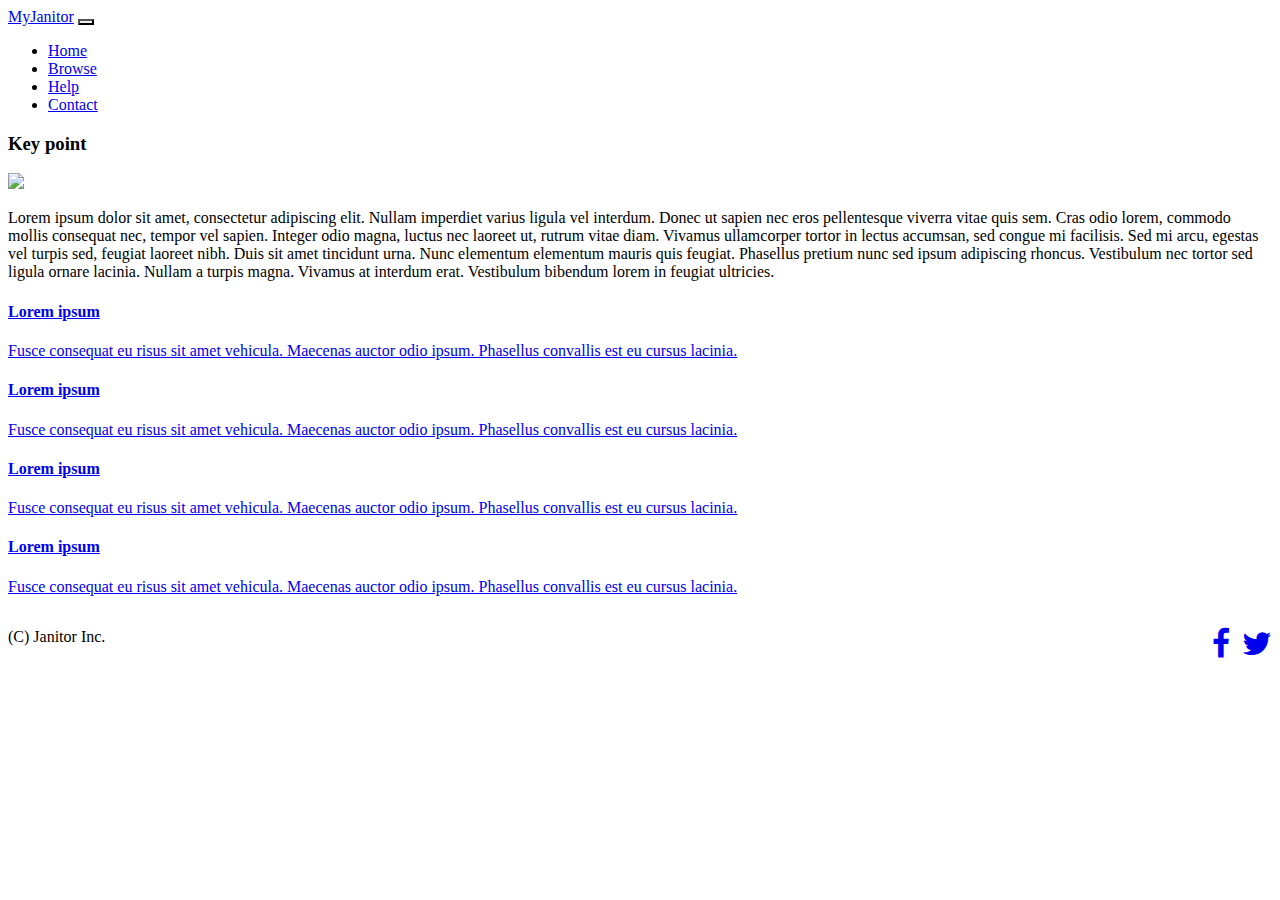
==== help.html @ 921ea6d4 "Add help page draft" ====
<!DOCTYPE html>
<html>
        <head>
                <title>Bootstrap-testi</title>
                <meta name="viewport" content="width=device-width, initial-scale=1.0">
                <link href="css/bootstrap.min.css" rel="stylesheet">
                <link href="css/style.css" rel="stylesheet">
                <link href="http://netdna.bootstrapcdn.com/font-awesome/4.0.3/css/font-awesome.css" rel="stylesheet">
        </head>
        <body>
 
                <div class="navbar navbar-inverse navbar-static-top">
                        <div class="container">
                        
                                <a href="#" class="navbar-brand">MyJanitor</a>
                                
                                <button class="navbar-toggle" data-toggle="collapse" data-target=".navHeaderCollapse">
                                        <span class="icon-bar"></span>
                                        <span class="icon-bar"></span>
                                        <span class="icon-bar"></span>
                                </button>

                                <div class="collapse navbar-collapse navHeaderCollapse">

                                        <ul class="nav navbar-nav navbar-right">
                                                <li><a href="index.html">Home</a></lI>
                                                <li><a href="#">Browse</a></lI>
                                                <li class="active"><a href="#">Help</a></lI>
                                                <li><a href="#">Contact</a></lI>
                                        </ul>

                                </div>
                        </div>

                </div>

                <div class = "container">
                     <div class = "row">
                   
                        <div class = "col-lg-9">
                       
                            <div class = "panel panel-default">
                           
                                <div class = "panel-body">
                                   
                                    <div class = "page-header">
                                        <h3>Key point</h3>
                                    </div>
                                   
                                    <img class = "featuredImg" src = "https://dl.dropboxusercontent.com/u/19957130/Custodial-Services.jpg" width = "100%">
                                   
                                    <p>Lorem ipsum dolor sit amet, consectetur adipiscing elit. Nullam imperdiet varius ligula vel interdum. Donec ut sapien nec eros pellentesque viverra vitae quis sem. Cras odio lorem, commodo mollis consequat nec, tempor vel sapien. Integer odio magna, luctus nec laoreet ut, rutrum vitae diam. Vivamus ullamcorper tortor in lectus accumsan, sed congue mi facilisis. Sed mi arcu, egestas vel turpis sed, feugiat laoreet nibh. Duis sit amet tincidunt urna. Nunc elementum elementum mauris quis feugiat. Phasellus pretium nunc sed ipsum adipiscing rhoncus. Vestibulum nec tortor sed ligula ornare lacinia. Nullam a turpis magna. Vivamus at interdum erat. Vestibulum bibendum lorem in feugiat ultricies. 
                                   
                                </div>
                           
                            </div>
                       
                        </div>
  

                    <div class = "col-lg-3">
                               
                        <div class = "list-group">
                            <a href = "#" class = "list-group-item active">
                                <h4 class = "list-group-item-heading">Lorem ipsum</h4>
                                <p class = "list-group-item-text">Fusce consequat eu risus sit amet vehicula. Maecenas auctor odio ipsum. Phasellus convallis est eu cursus lacinia.</p>
                            </a>
                            <a href = "#" class = "list-group-item">
                                <h4 class = "list-group-item-heading">Lorem ipsum</h4>
                                <p class = "list-group-item-text">Fusce consequat eu risus sit amet vehicula. Maecenas auctor odio ipsum. Phasellus convallis est eu cursus lacinia.</p>
                            </a>
                            <a href = "#" class = "list-group-item">
                                <h4 class = "list-group-item-heading">Lorem ipsum</h4>
                                <p class = "list-group-item-text">Fusce consequat eu risus sit amet vehicula. Maecenas auctor odio ipsum. Phasellus convallis est eu cursus lacinia.</p>
                            </a>
                            <a href = "#" class = "list-group-item">
                                <h4 class = "list-group-item-heading">Lorem ipsum</h4>
                                <p class = "list-group-item-text">Fusce consequat eu risus sit amet vehicula. Maecenas auctor odio ipsum. Phasellus convallis est eu cursus lacinia.</p>
                            </a>
                        </div>
                    </div>
                           
                    </div>
                    </div>
                       
                    
               </div>

                <div class = "navbar navbar-default navbar-fixed-bottom">
               
                        <div class="container">
                                <p class = "navbar-text pull-left">(C) Janitor Inc.</p>
                                <p class = "navbar-text pull-right">
                                        <a href="http://www.facebook.com"><i class="fa fa-facebook fa-2x"></i></a>&nbsp;&nbsp;
                                        <a href="http://www.twitter.com"><i class="fa fa-twitter fa-2x"></i></a>
                                </p>

                        </div>
               
                </div>
                <script src="http://ajax.googleapis.com/ajax/libs/jquery/1.10.2/jquery.min.js"></script>
                <script src="js/bootstrap.js"></script>
               
        </body>
</html>
---- css/style.css ----
* {
  -webkit-border-radius: 0 !important;
     -moz-border-radius: 0 !important;
          border-radius: 0 !important;
}

.btn {
	margin: 2px 2px;
}

body {
	margin-bottom: 80px;
}
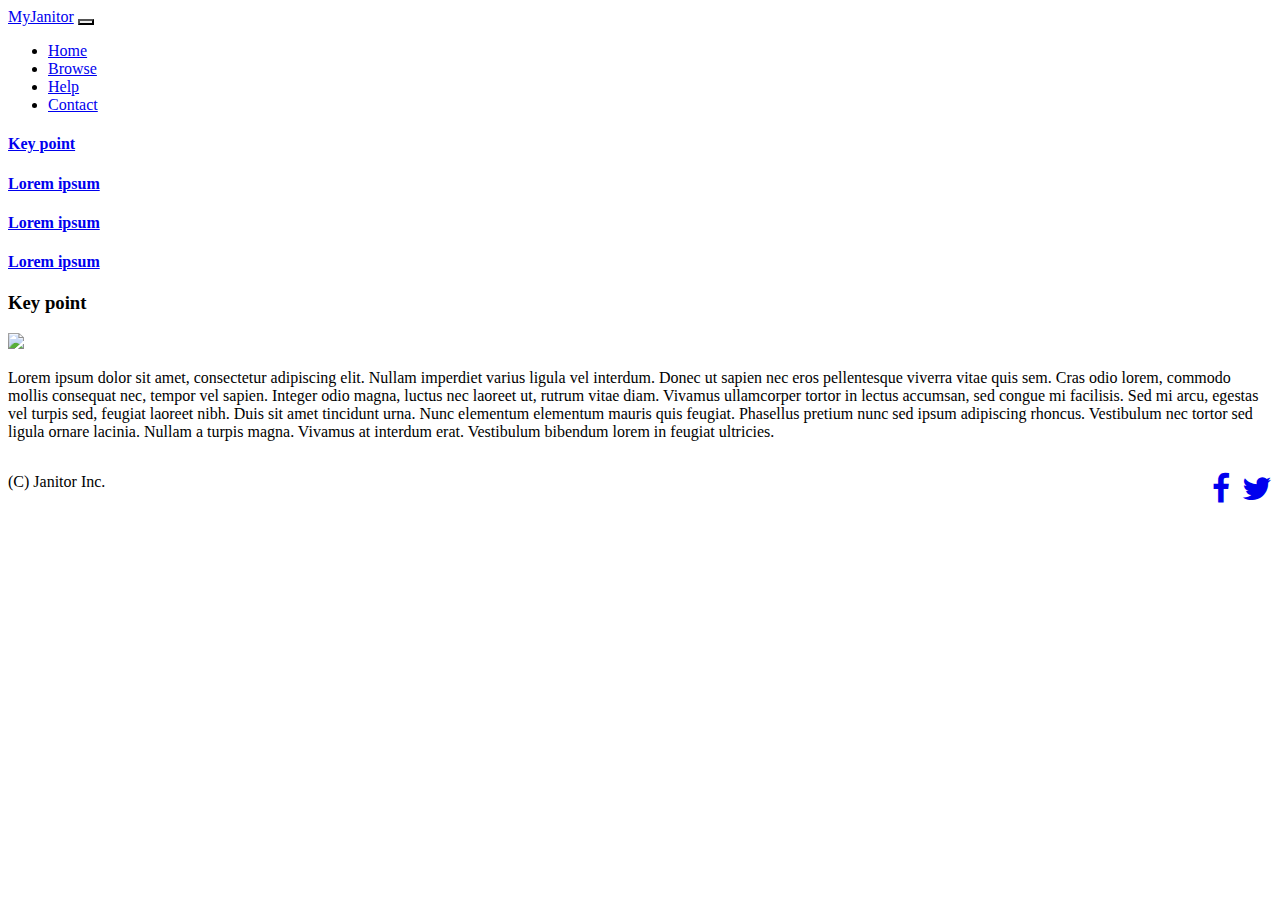
==== commit 2cf25081: "Change help draft nav" ====
--- a/help.html
+++ b/help.html
@@ -36,6 +36,24 @@
 
                 <div class = "container">
                      <div class = "row">
+
+                        <div class = "col-lg-3">
+                               
+                        <div class = "list-group">
+                            <a href = "#" class = "list-group-item active">
+                                <h4 class = "list-group-item-heading">Key point</h4>
+                            </a>
+                            <a href = "#" class = "list-group-item">
+                                <h4 class = "list-group-item-heading">Lorem ipsum</h4>
+                            </a>
+                            <a href = "#" class = "list-group-item">
+                                <h4 class = "list-group-item-heading">Lorem ipsum</h4>
+                            </a>
+                            <a href = "#" class = "list-group-item">
+                                <h4 class = "list-group-item-heading">Lorem ipsum</h4>
+                            </a>
+                        </div>
+                    </div>
                    
                         <div class = "col-lg-9">
                        
@@ -56,32 +74,9 @@
                             </div>
                        
                         </div>
-  
-
-                    <div class = "col-lg-3">
-                               
-                        <div class = "list-group">
-                            <a href = "#" class = "list-group-item active">
-                                <h4 class = "list-group-item-heading">Lorem ipsum</h4>
-                                <p class = "list-group-item-text">Fusce consequat eu risus sit amet vehicula. Maecenas auctor odio ipsum. Phasellus convallis est eu cursus lacinia.</p>
-                            </a>
-                            <a href = "#" class = "list-group-item">
-                                <h4 class = "list-group-item-heading">Lorem ipsum</h4>
-                                <p class = "list-group-item-text">Fusce consequat eu risus sit amet vehicula. Maecenas auctor odio ipsum. Phasellus convallis est eu cursus lacinia.</p>
-                            </a>
-                            <a href = "#" class = "list-group-item">
-                                <h4 class = "list-group-item-heading">Lorem ipsum</h4>
-                                <p class = "list-group-item-text">Fusce consequat eu risus sit amet vehicula. Maecenas auctor odio ipsum. Phasellus convallis est eu cursus lacinia.</p>
-                            </a>
-                            <a href = "#" class = "list-group-item">
-                                <h4 class = "list-group-item-heading">Lorem ipsum</h4>
-                                <p class = "list-group-item-text">Fusce consequat eu risus sit amet vehicula. Maecenas auctor odio ipsum. Phasellus convallis est eu cursus lacinia.</p>
-                            </a>
-                        </div>
-                    </div>
                            
                     </div>
-                    </div>
+                </div>
                        
                     
                </div>
